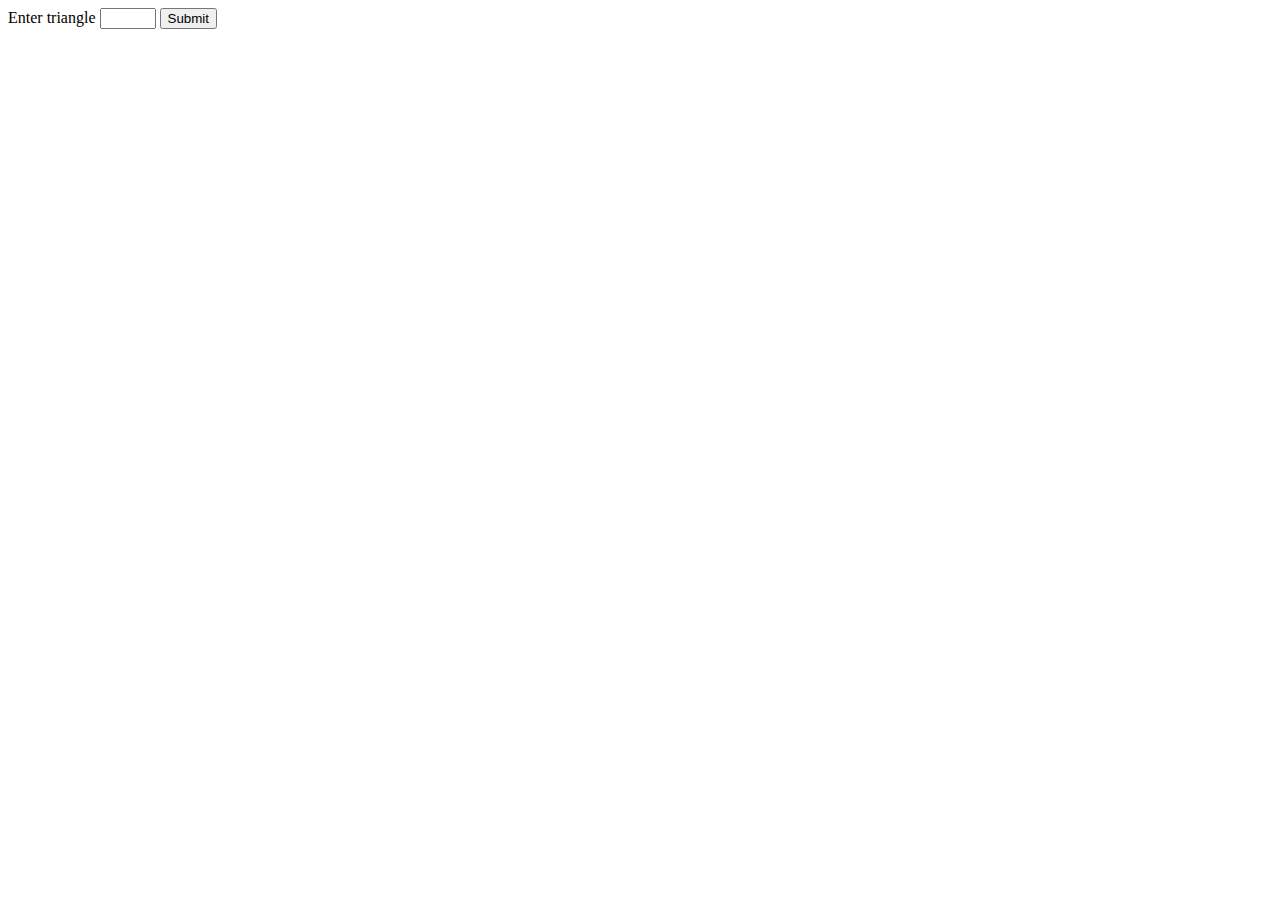
==== lesson-2/lesson-2.html @ 6fe08ad5 "Nộp bài test C4EJS143" ====
<!DOCTYPE html>
<html lang="en">
    <head>
        <meta charset="UTF-8" />
        <meta http-equiv="X-UA-Compatible" content="IE=edge" />
        <meta name="viewport" content="width=device-width, initial-scale=1.0" />
        <title>Triangle</title>
    </head>
    <body>
        <form>
            <label for="triangle">Enter triangle</label>
            <input
                type="number"
                min="1"
                max="10"
                required
                id="triangle"
                name="triangle"
            />
            <button type="submit">Submit</button>
        </form>
        <script src="lesson-2.js"></script>
    </body>
</html>
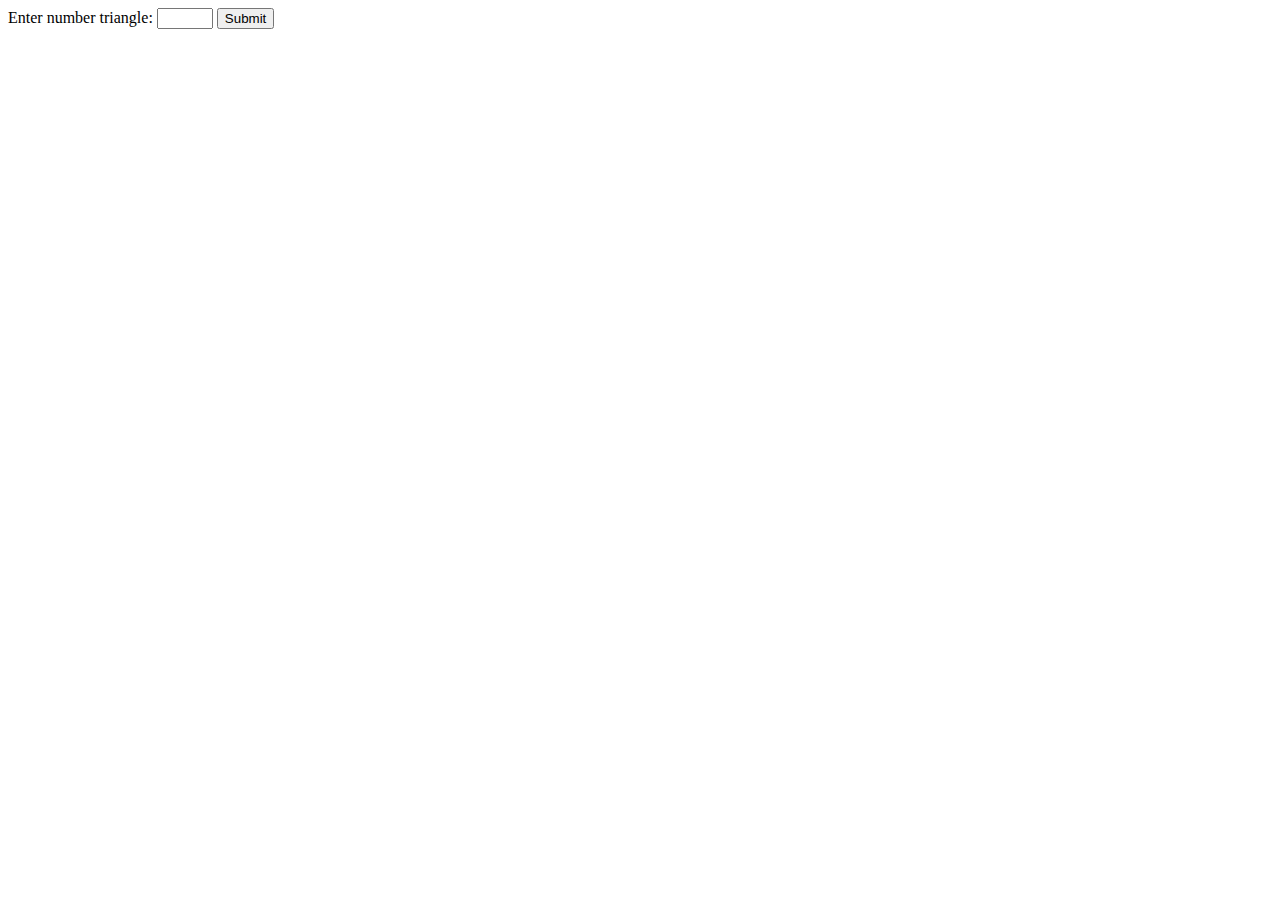
==== commit 7fc8f857: "Fix lỗi nhập sai đường link file js" ====
--- a/lesson-2/lesson-2.html
+++ b/lesson-2/lesson-2.html
@@ -8,7 +8,7 @@
     </head>
     <body>
         <form>
-            <label for="triangle">Enter triangle</label>
+            <label for="triangle">Enter number triangle:</label>
             <input
                 type="number"
                 min="1"
@@ -19,6 +19,6 @@
             />
             <button type="submit">Submit</button>
         </form>
-        <script src="lesson-2.js"></script>
+        <script src="./lesson-2.js"></script>
     </body>
 </html>
